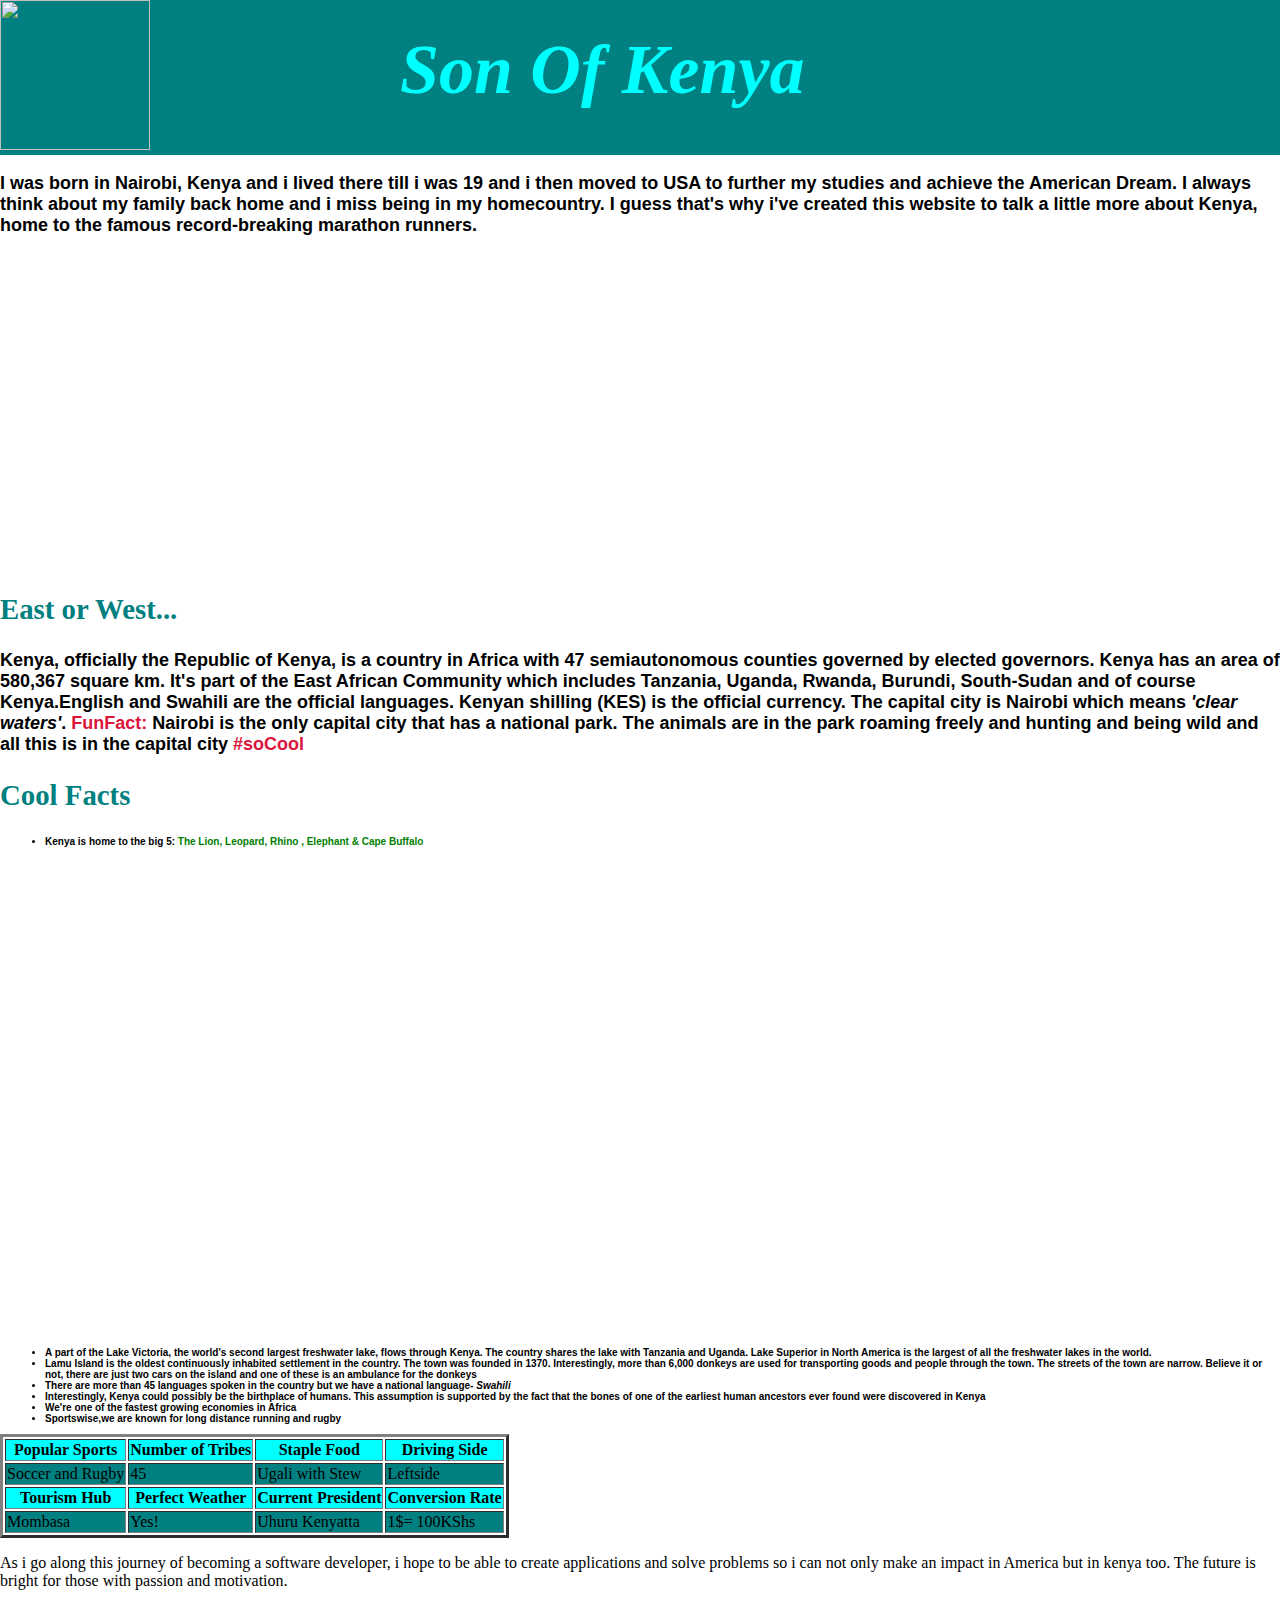
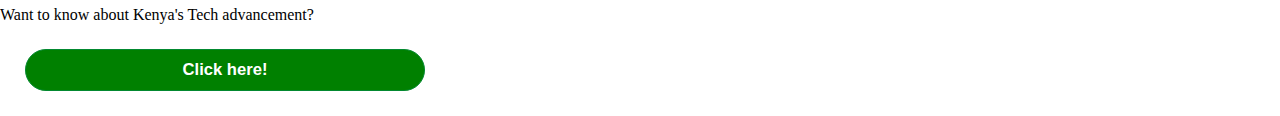
==== index.html @ 0a5ebb52 "updated text" ====
<html>

<head>

    <title> John Mwaura </title>


    <link rel="stylesheet " href="./jonswebsite.css" />
    <link href="https://fonts.googleapis.com/css?family=Source+Sans+Pro&display=swap" rel="stylesheet">

</head>

<body>

    <div class="topbar">
       
        <img id="up-image"
            src="https://encrypted-tbn0.gstatic.com/images?q=tbn:ANd9GcTshdlF4CXFMF3GM4JMMVkEiWiEw49wVZORV-WViO-BP4FDvVye8Q" />
         <span id="header"> <h1> Son Of Kenya</h1></span>  
    </div>
    <div>
      
    </div>


    <div class ="secondpart">
        <p> I was born in Nairobi, Kenya and i lived there till i was 19 and i then moved to USA to further my studies
            and
            achieve the American Dream.
            I always think about my family back home and i miss being in my homecountry. I guess that's why i've created
            this website to talk a little more about Kenya, home to the famous record-breaking marathon runners.
        </p>

        <iframe width="560" height="315" src="https://www.youtube.com/embed/doVy0AKdZ2k" frameborder="0"
            allow="accelerometer; autoplay; encrypted-media; gyroscope; picture-in-picture" allowfullscreen></iframe>
        <h2> East or West... </h2>
        <p>Kenya, officially the Republic of Kenya, is a country in Africa with 47 semiautonomous counties governed by
            elected governors. Kenya has an area of 580,367 square km. It's part of the East African Community which
            includes Tanzania, Uganda, Rwanda, Burundi, South-Sudan
            and of course Kenya.English and Swahili are the official languages. Kenyan shilling (KES) is the official
            currency. The capital city is Nairobi which means <em> 'clear waters'</em>. <span id="hashtag">
                <strong>FunFact:</strong></span> Nairobi
            is the only capital city that has a national park. The animals are in the park roaming freely and hunting
            and
            being wild and all this is in the capital city<span id="hashtag"> <strong>#soCool</strong></span>
        </p>
    </div>



    <h2> Cool Facts </h2>
    <div id="facts">
        <ul>
            <li> Kenya is home to the big 5: <span id="animal"><strong>The Lion, Leopard, Rhino , Elephant & Cape
                        Buffalo</strong> </span></li>
            
            <img src="http://www.ilsagroupinc.com/wp-content/uploads/2017/03/BIG-5-B.jpg" alt "big 5" class="photo" />
            </li>
            
            <li> <span id = "list">A part of the Lake Victoria, the world’s second largest freshwater lake, flows through Kenya. The
                country
                shares the lake with Tanzania and Uganda. Lake Superior in North America is the largest of all the
                freshwater lakes in the world. <span></li>
            <li>Lamu Island is the oldest continuously inhabited settlement in the country. The town was founded in
                1370.
                Interestingly, more than 6,000 donkeys are used for transporting goods and people through the town. The
                streets of the town are narrow. Believe it or not, there are just two cars on the island and one of
                these is
                an ambulance for the donkeys</li>
            <li> There are more than 45 languages spoken in the country but we have a national
                language-<em> Swahili</em></li>
            <li> Interestingly, Kenya could possibly be the birthplace of humans. This assumption is supported by the
                fact
                that the bones of one of the earliest human ancestors ever found were discovered in Kenya

            <li> We're one of the fastest growing economies in Africa </li>
            <li> Sportswise,we are known for long distance running and rugby </li>
            
           

        </ul>
    </div>
    <table border="3">
        <tr>
            <th> Popular Sports</th>
            <th>Number of Tribes</th>
            <th>Staple Food</th>
            <th>Driving Side</th>


        </tr>
        <tr>
            <td>Soccer and Rugby </td>
            <td> 45 </td>
            <td>Ugali with Stew </td>
            <td> Leftside </td>



        </tr>
        <tr>
            <th> Tourism Hub</th>
            <th> Perfect Weather</th>
            <th> Current President </th>
            <th> Conversion Rate </th>



        </tr>
        <tr>
            <td> Mombasa</td>
            <td> Yes!</td>
            <td> Uhuru Kenyatta</td>
            <td> 1$= 100KShs</td>



        </tr>
    </table>
    <p>
        As i go along this journey of becoming a software developer, i hope to be able to create applications and solve
        problems so i can not only make an impact in America but in kenya too. The future is bright for those with
        passion and motivation.
    </p>
    <form action="https://www.newsweek.com/how-kenya-became-cradle-africas-ict-innovation-534694">
        <p> Want to know about Kenya's Tech advancement? </p>
        <input type="submit" value="Click here!" class="button-form" />




    </form>




</body>




</html>
---- jonswebsite.css ----
.topbar{

    background-color: teal;
    margin:0 auto;
    padding:0px;
    widows: 1000px;
    height:155px;
}

body{
    margin:0px;
    padding: 0px;
    font-family:'Lora', serif;
    background: url("./https://images.unsplash.com/photo-1560568082-c15188aa6510?ixlib=rb-1.2.1&ixid=eyJhcHBfaWQiOjEyMDd9&auto=format&fit=crop&w=500&q=60");
background-color: white;
}
#up-image{
width: 150px;
margin-top: 0px;
float: left;
position: relative;
padding-bottom: 15px;

}


.secondpart p {

    font-family:  'Montserrat', sans-serif;
color:black;
font-size: large;
font-weight: bold;
}

h1 {
    font-size: 70px;
    color:cyan;
    font-style: italic;
    font-weight: bolder;
    padding-left: 200px;
    margin-left: 200px;
    padding-top: 30px;
}

h2 {
    font-size: 180%;
    color: teal;

}
.photo{


    border-radius: 20%;
    min-width: 400px;
    min-height: 400px;
    padding: 50px;

}
table tr:nth-child(odd){ /* puts color on the table on odd places */
    background: cyan;
}
table tr:nth-child(even){ /* puts color on the table on odd places */
    background:teal;

}
#animal{
color: green;

}

#hashtag{
    color: crimson;
}

ul{
    font-family: 'Montserrat', sans-serif;
    margin-inline-start: 5px;
    margin-inline-end: 5px;
    display: inherit;
    margin-block-start: 2em;
    font-size: 10px;
    font-weight: bold;

}
.button-form{

    width: 400px;
    background-color:green;
    margin: 0.75em;
    color:white;
    font-family: Verdana, Geneva, Tahoma, sans-serif;
    display: block;
    white-space: normal;
    padding-top: 10px;
    padding-bottom: 10px;
    padding-left: 20px;
    padding-right: 20px;
    text-align: center;
    border: 1px solid #038930;
    border-radius: 25px;
    font-size: 16.6px;
    font-weight: 700;
    margin: 25px;


}
.videoh{

text-align: center;



}
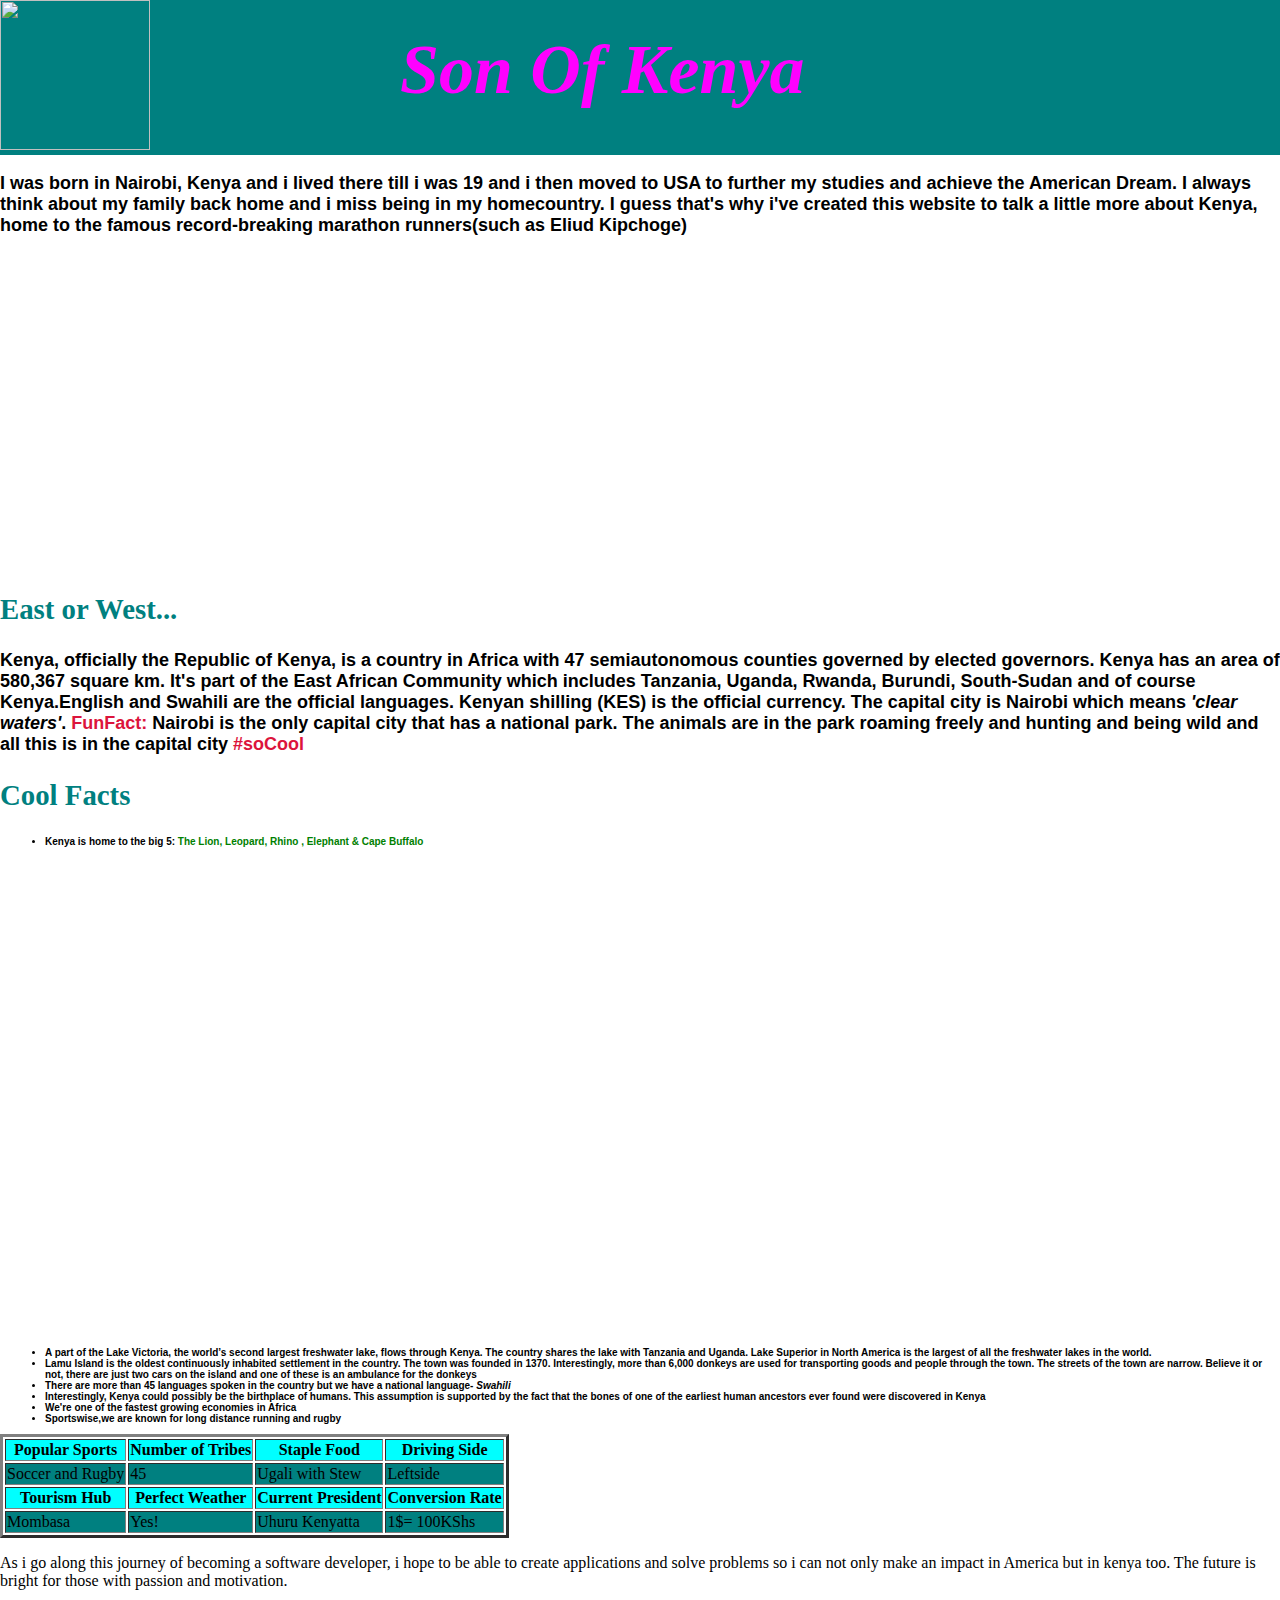
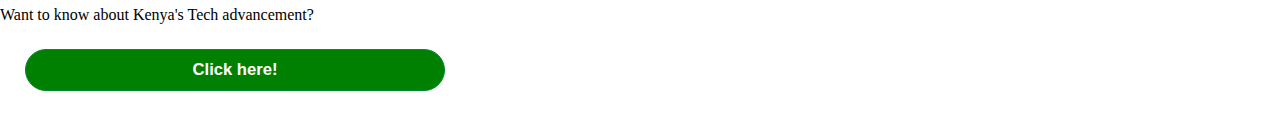
==== commit cb7929ea: "Updated html" ====
--- a/index.html
+++ b/index.html
@@ -28,7 +28,7 @@
             and
             achieve the American Dream.
             I always think about my family back home and i miss being in my homecountry. I guess that's why i've created
-            this website to talk a little more about Kenya, home to the famous record-breaking marathon runners.
+            this website to talk a little more about Kenya, home to the famous record-breaking marathon runners(such as Eliud Kipchoge)
         </p>
 
         <iframe width="560" height="315" src="https://www.youtube.com/embed/doVy0AKdZ2k" frameborder="0"
--- a/jonswebsite.css
+++ b/jonswebsite.css
@@ -34,7 +34,7 @@
 
 h1 {
     font-size: 70px;
-    color:cyan;
+    color:magenta;
     font-style: italic;
     font-weight: bolder;
     padding-left: 200px;
@@ -84,7 +84,7 @@
 }
 .button-form{
 
-    width: 400px;
+    width: 420px;
     background-color:green;
     margin: 0.75em;
     color:white;
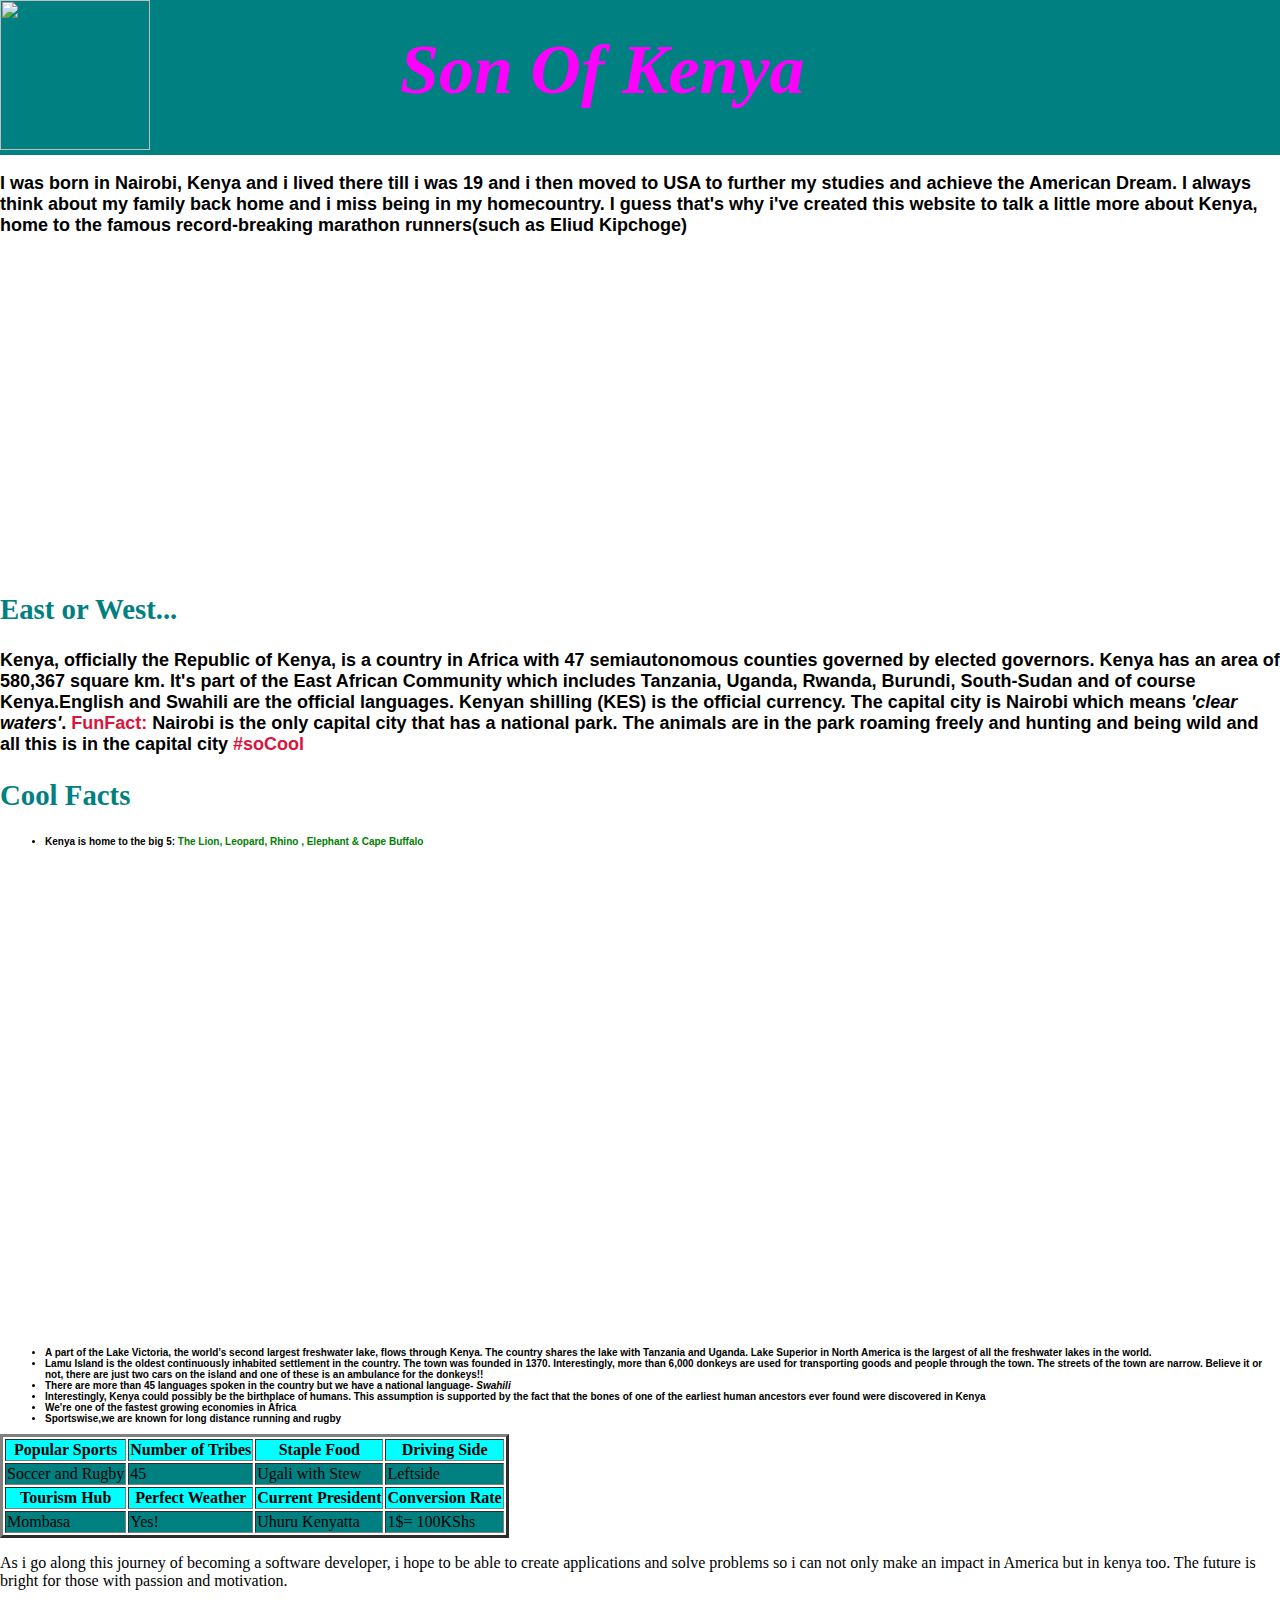
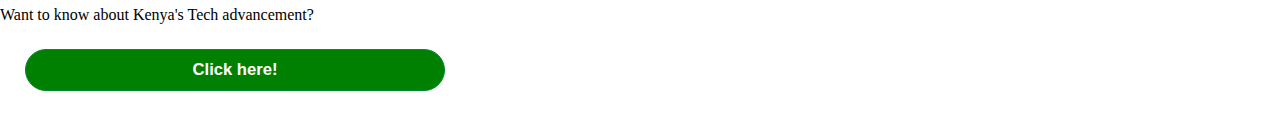
==== commit d6fe43fb: "Updated text" ====
--- a/index.html
+++ b/index.html
@@ -66,7 +66,7 @@
                 Interestingly, more than 6,000 donkeys are used for transporting goods and people through the town. The
                 streets of the town are narrow. Believe it or not, there are just two cars on the island and one of
                 these is
-                an ambulance for the donkeys</li>
+                an ambulance for the donkeys!!</li>
             <li> There are more than 45 languages spoken in the country but we have a national
                 language-<em> Swahili</em></li>
             <li> Interestingly, Kenya could possibly be the birthplace of humans. This assumption is supported by the
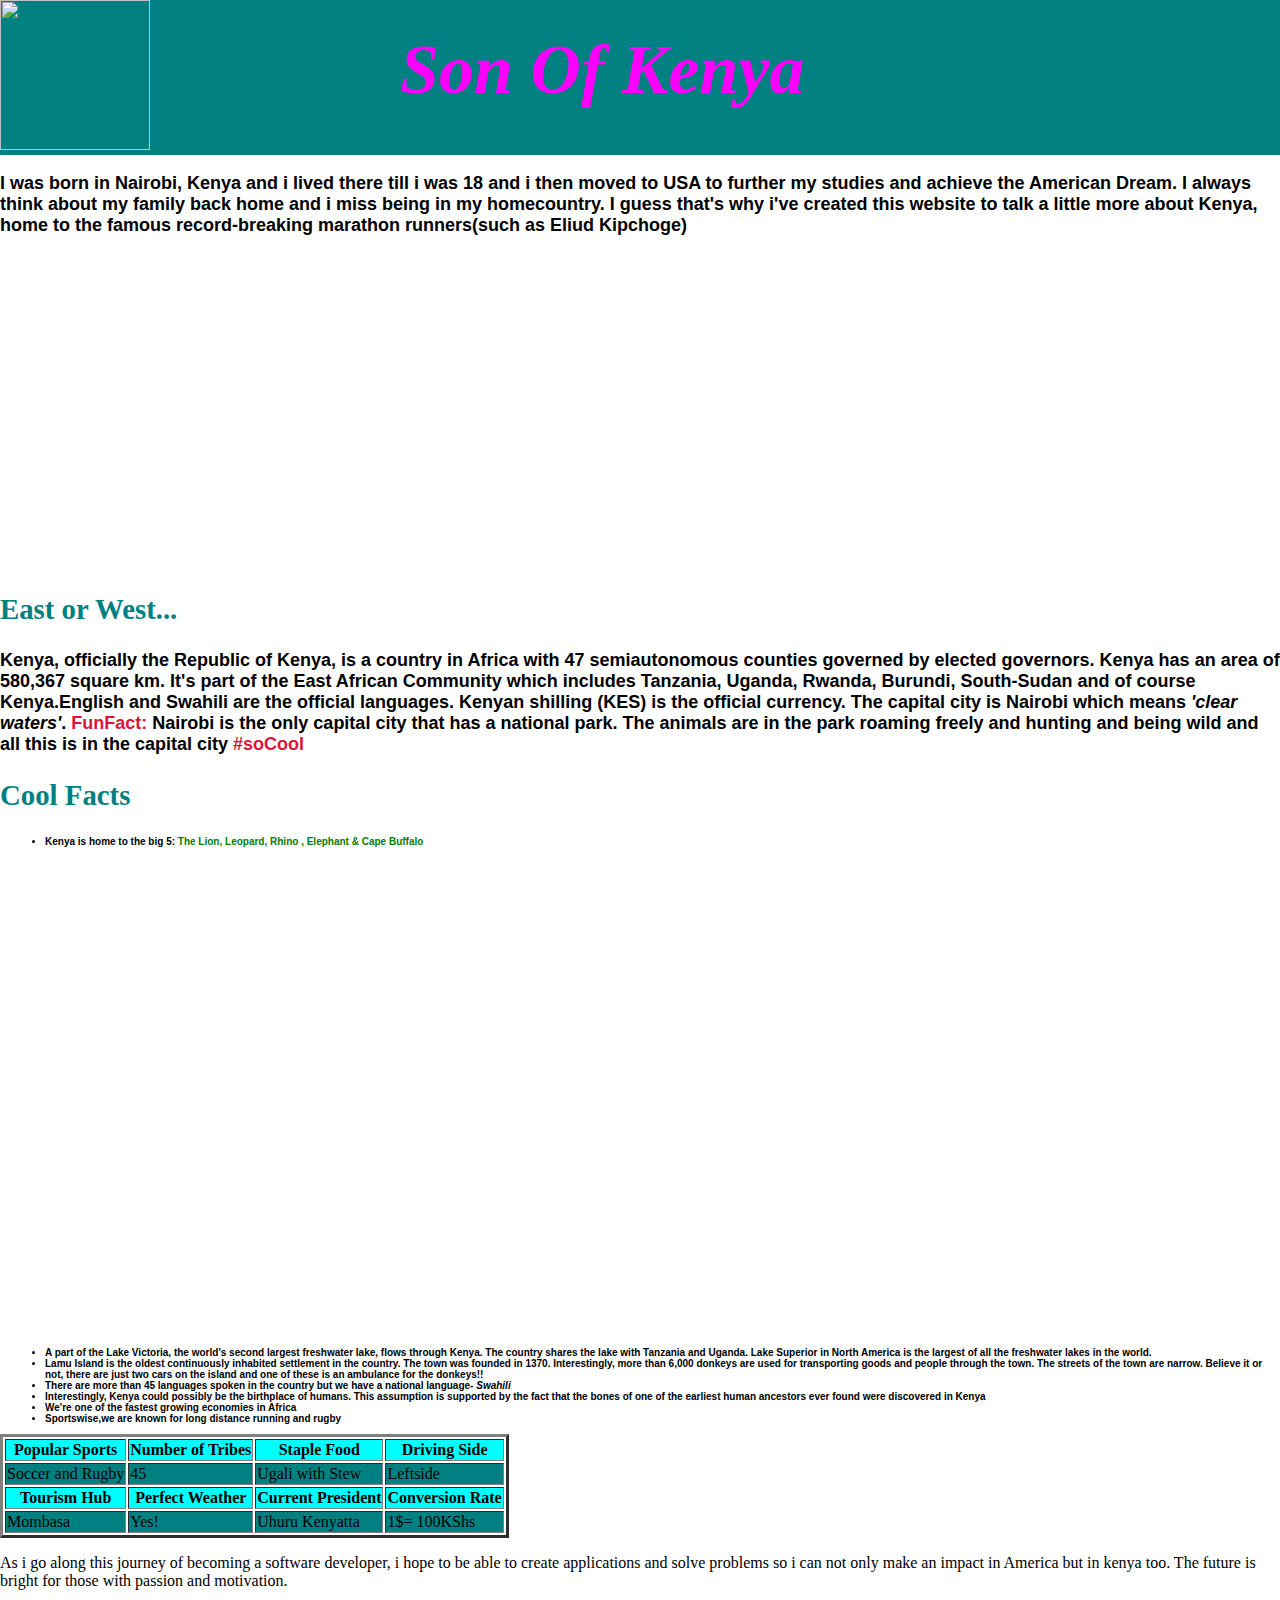
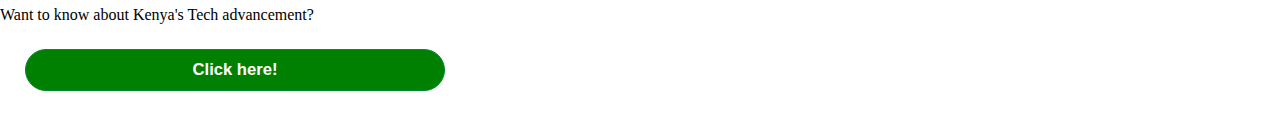
==== commit 2137faff: "age commit" ====
--- a/index.html
+++ b/index.html
@@ -24,7 +24,7 @@
 
 
     <div class ="secondpart">
-        <p> I was born in Nairobi, Kenya and i lived there till i was 19 and i then moved to USA to further my studies
+        <p> I was born in Nairobi, Kenya and i lived there till i was 18 and i then moved to USA to further my studies
             and
             achieve the American Dream.
             I always think about my family back home and i miss being in my homecountry. I guess that's why i've created
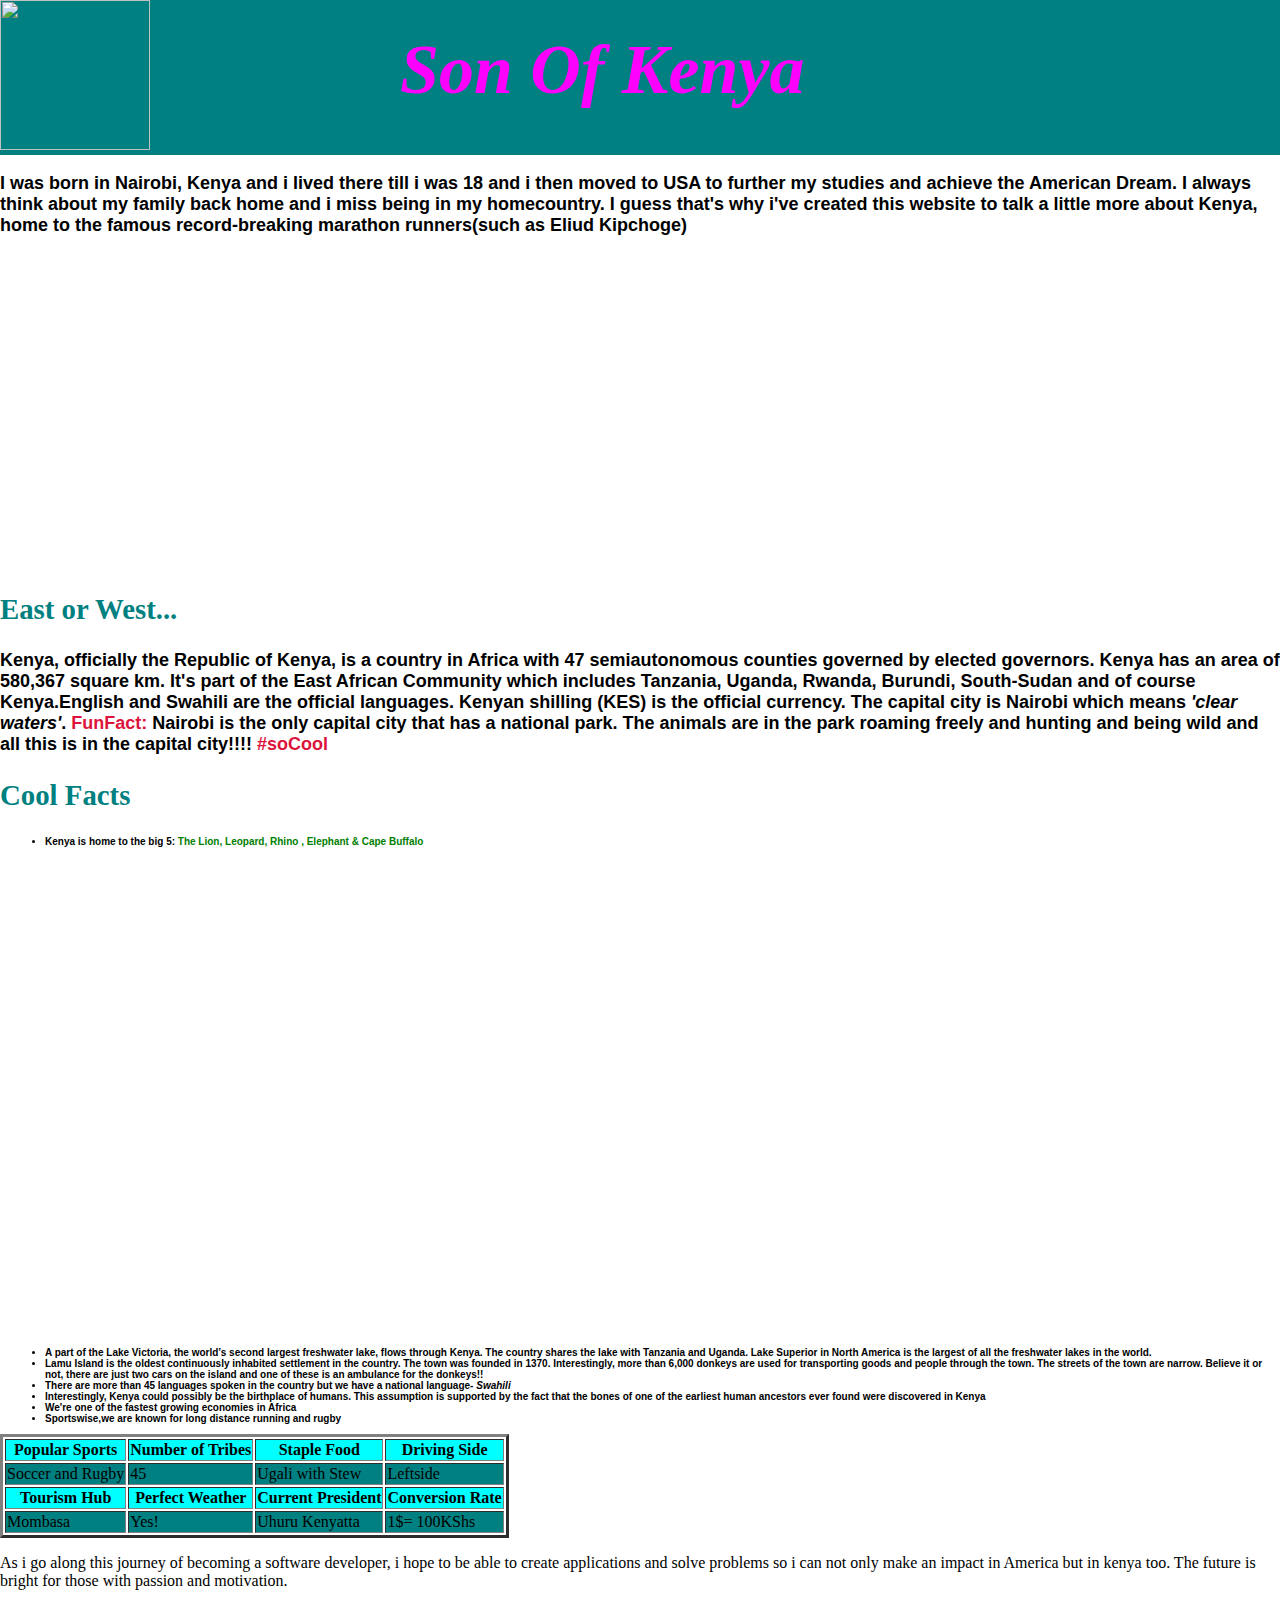
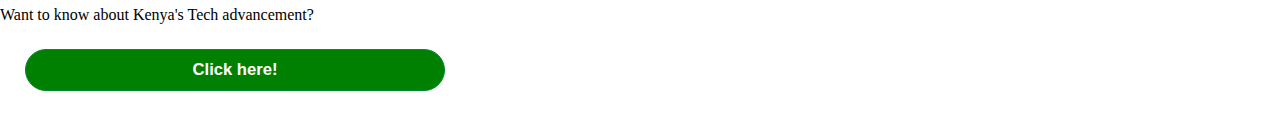
==== commit 8a161404: "Updated paragraph" ====
--- a/index.html
+++ b/index.html
@@ -42,7 +42,7 @@
                 <strong>FunFact:</strong></span> Nairobi
             is the only capital city that has a national park. The animals are in the park roaming freely and hunting
             and
-            being wild and all this is in the capital city<span id="hashtag"> <strong>#soCool</strong></span>
+            being wild and all this is in the capital city!!!!<span id="hashtag"> <strong>#soCool</strong></span>
         </p>
     </div>
 
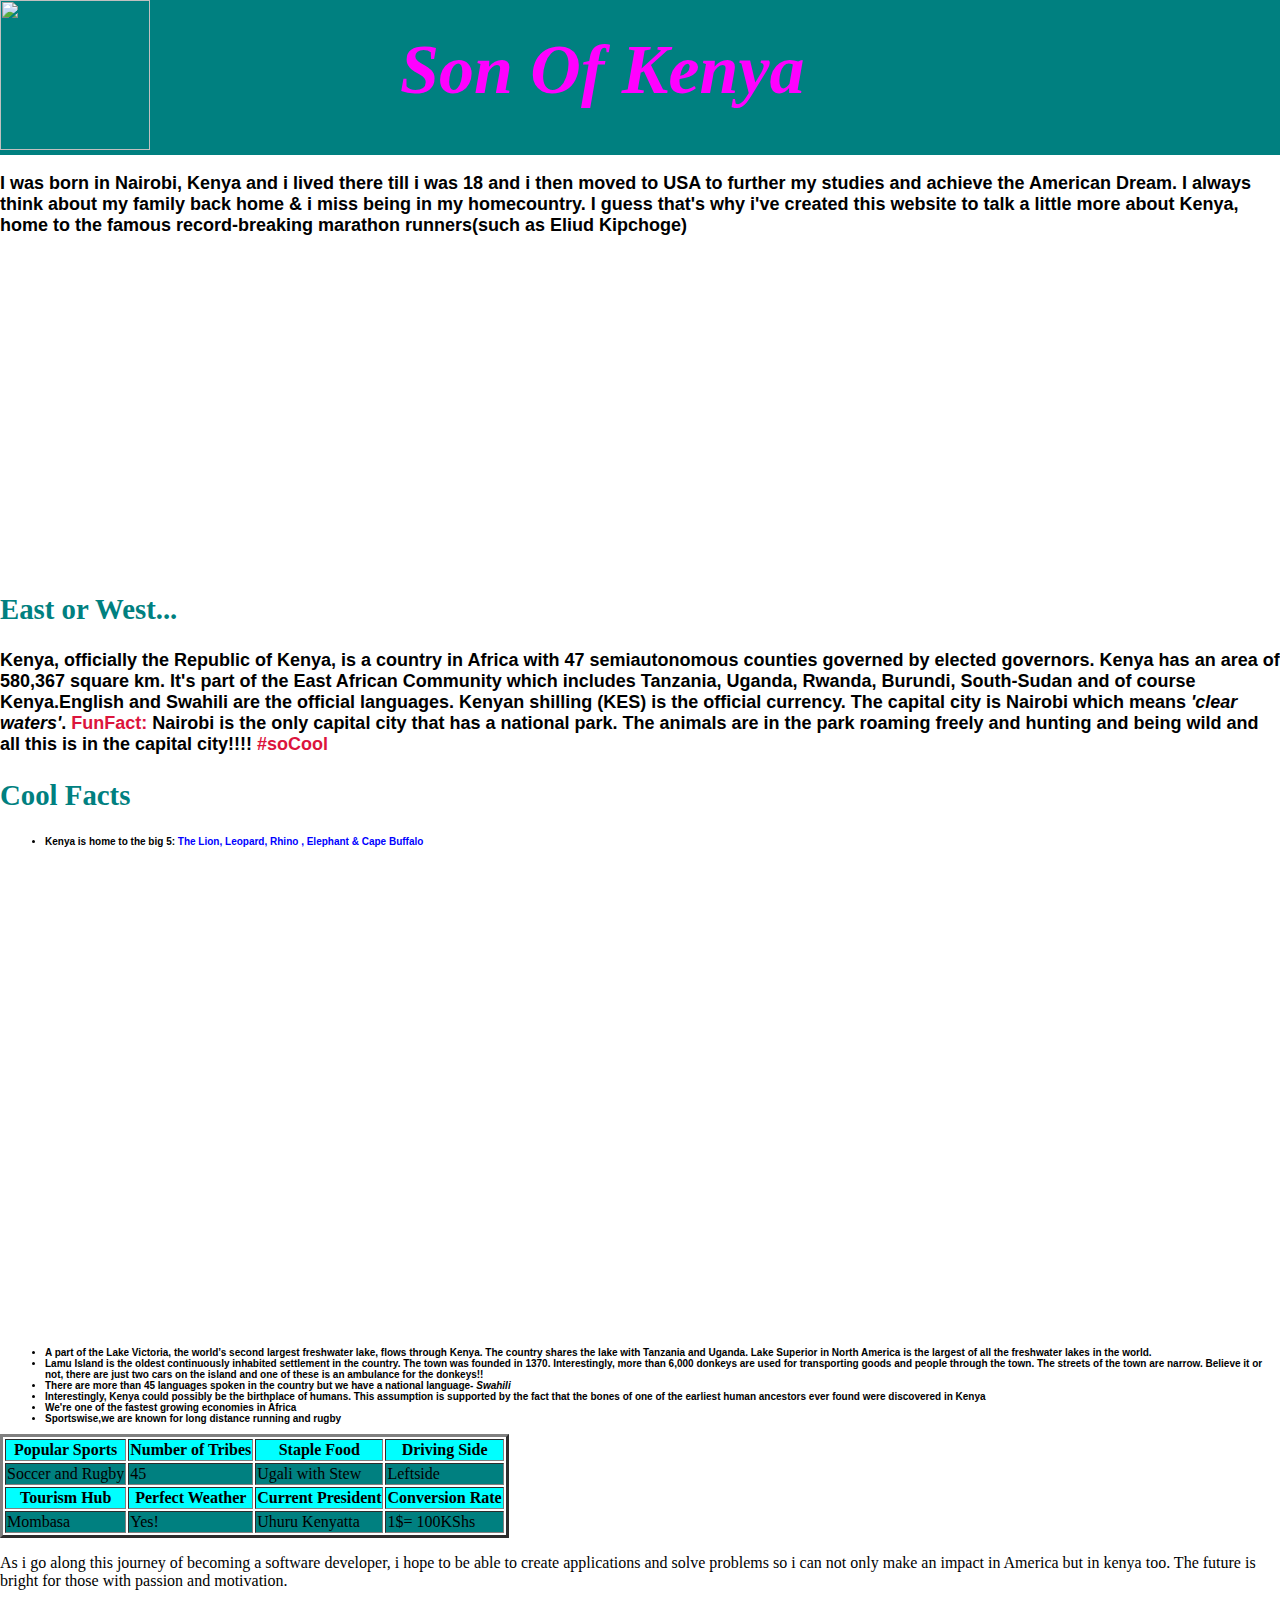
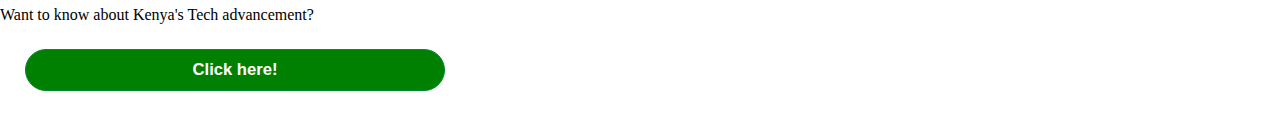
==== commit efa7df6e: "Update index.html" ====
--- a/index.html
+++ b/index.html
@@ -27,7 +27,7 @@
         <p> I was born in Nairobi, Kenya and i lived there till i was 18 and i then moved to USA to further my studies
             and
             achieve the American Dream.
-            I always think about my family back home and i miss being in my homecountry. I guess that's why i've created
+            I always think about my family back home & i miss being in my homecountry. I guess that's why i've created
             this website to talk a little more about Kenya, home to the famous record-breaking marathon runners(such as Eliud Kipchoge)
         </p>
 
--- a/jonswebsite.css
+++ b/jonswebsite.css
@@ -64,7 +64,7 @@
 
 }
 #animal{
-color: green;
+color: blue ;
 
 }
 
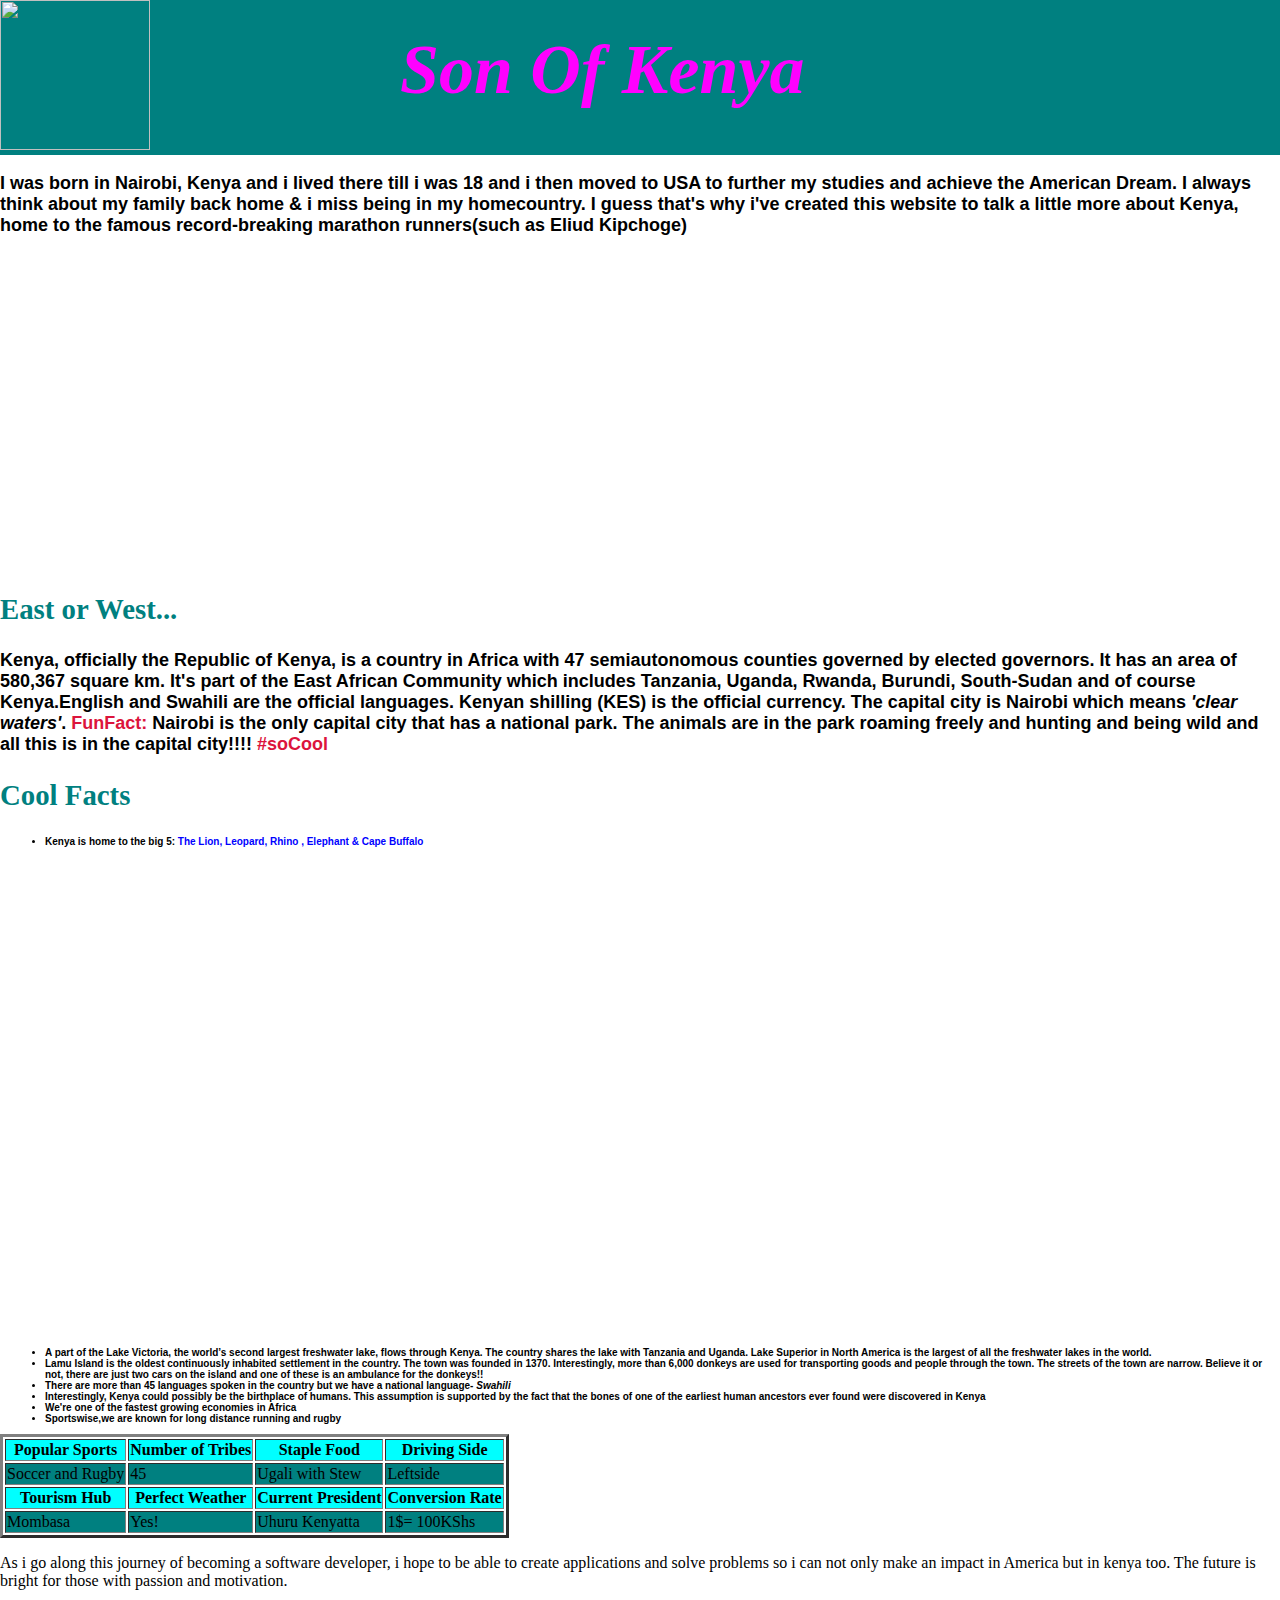
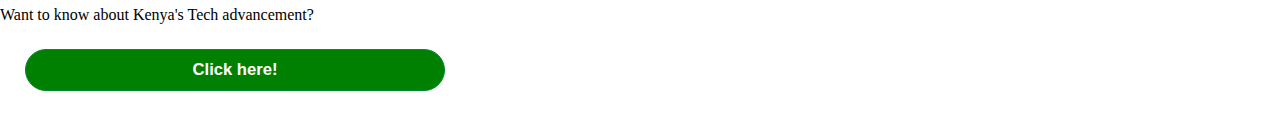
==== commit fea4f9ff: "Updated paragraph" ====
--- a/index.html
+++ b/index.html
@@ -35,7 +35,7 @@
             allow="accelerometer; autoplay; encrypted-media; gyroscope; picture-in-picture" allowfullscreen></iframe>
         <h2> East or West... </h2>
         <p>Kenya, officially the Republic of Kenya, is a country in Africa with 47 semiautonomous counties governed by
-            elected governors. Kenya has an area of 580,367 square km. It's part of the East African Community which
+            elected governors. It has an area of 580,367 square km. It's part of the East African Community which
             includes Tanzania, Uganda, Rwanda, Burundi, South-Sudan
             and of course Kenya.English and Swahili are the official languages. Kenyan shilling (KES) is the official
             currency. The capital city is Nairobi which means <em> 'clear waters'</em>. <span id="hashtag">
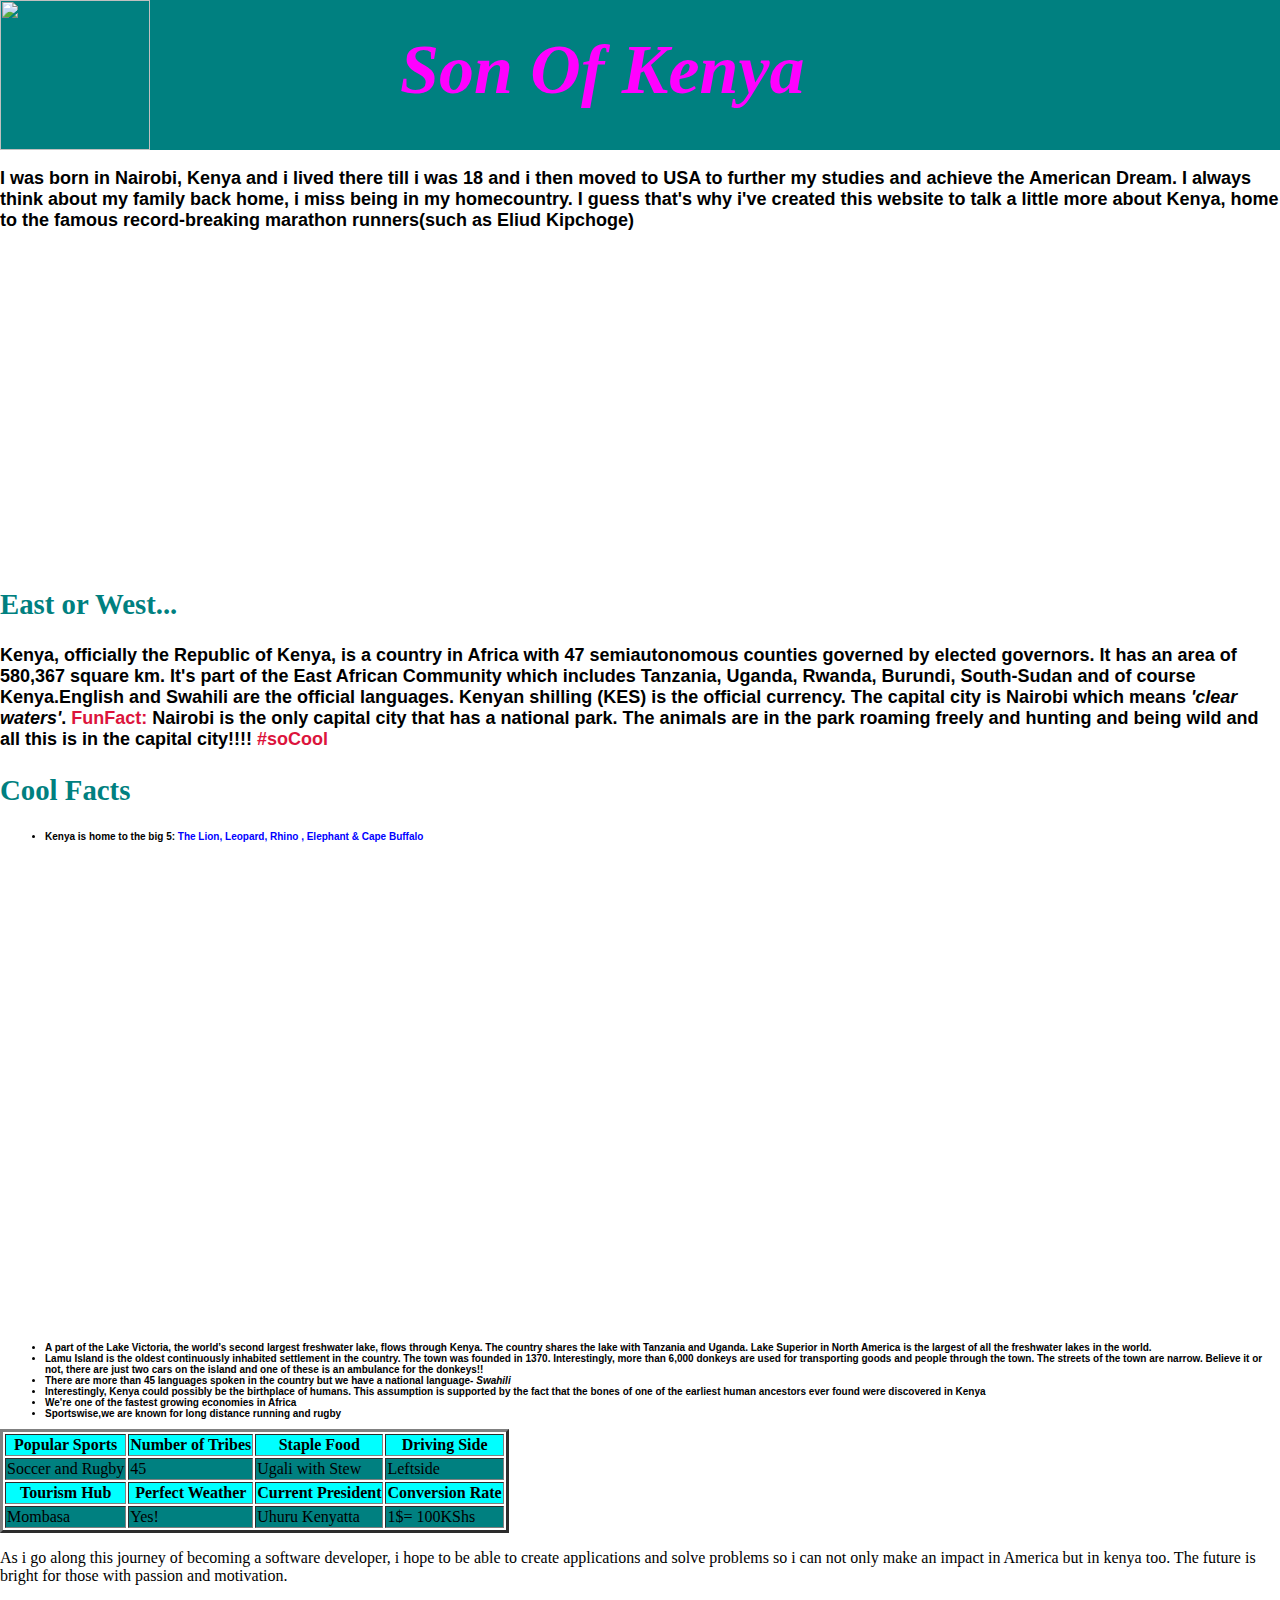
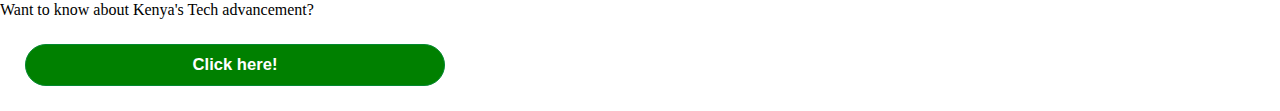
==== commit 1fcf96e3: "Updated html" ====
--- a/index.html
+++ b/index.html
@@ -27,7 +27,7 @@
         <p> I was born in Nairobi, Kenya and i lived there till i was 18 and i then moved to USA to further my studies
             and
             achieve the American Dream.
-            I always think about my family back home & i miss being in my homecountry. I guess that's why i've created
+            I always think about my family back home, i miss being in my homecountry. I guess that's why i've created
             this website to talk a little more about Kenya, home to the famous record-breaking marathon runners(such as Eliud Kipchoge)
         </p>
 
--- a/jonswebsite.css
+++ b/jonswebsite.css
@@ -4,7 +4,7 @@
     margin:0 auto;
     padding:0px;
     widows: 1000px;
-    height:155px;
+    height:150px;
 }
 
 body{
